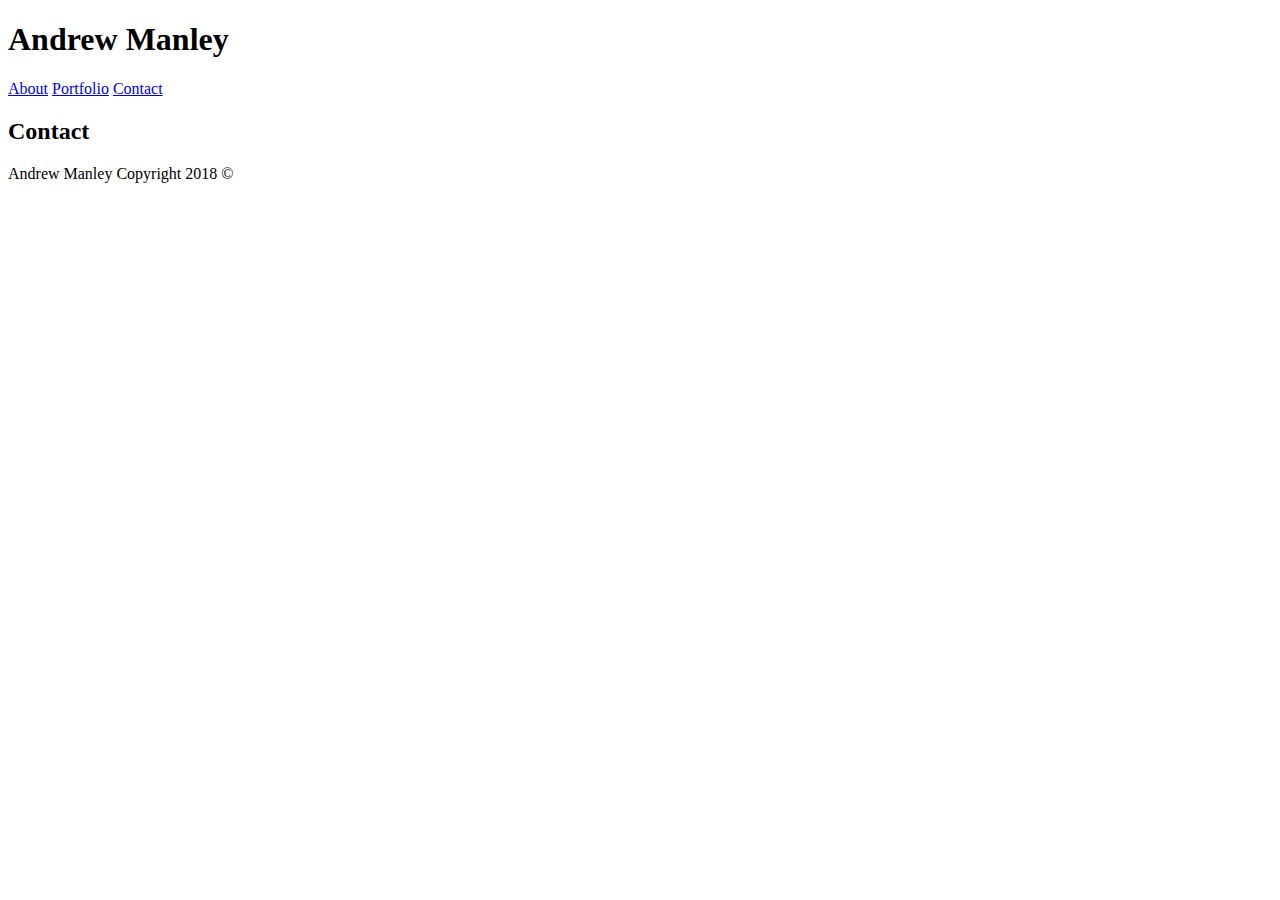
==== contact.html @ 1557322b "created outline for contact/portfolio" ====
<!DOCTYPE html>
<html lang="en">
<head>
   <meta charset="UTF-8" />
   <title>Contatct</title>
   <link rel="stylesheet" type="text/css" media="screen" href="main.css" />
</head>
<body>
   <header>
      <h1>Andrew Manley</h1>
      <a href="index.html">About</a>
      <a href="portfolio.html">Portfolio</a>
      <a href="contact.html">Contact</a>
   </header>

   <section>
      <h2>Contact</h2>
      
      
   </section>
   <footer>
      Andrew Manley Copyright 2018 &copy;
   </footer>
</body>
</html>
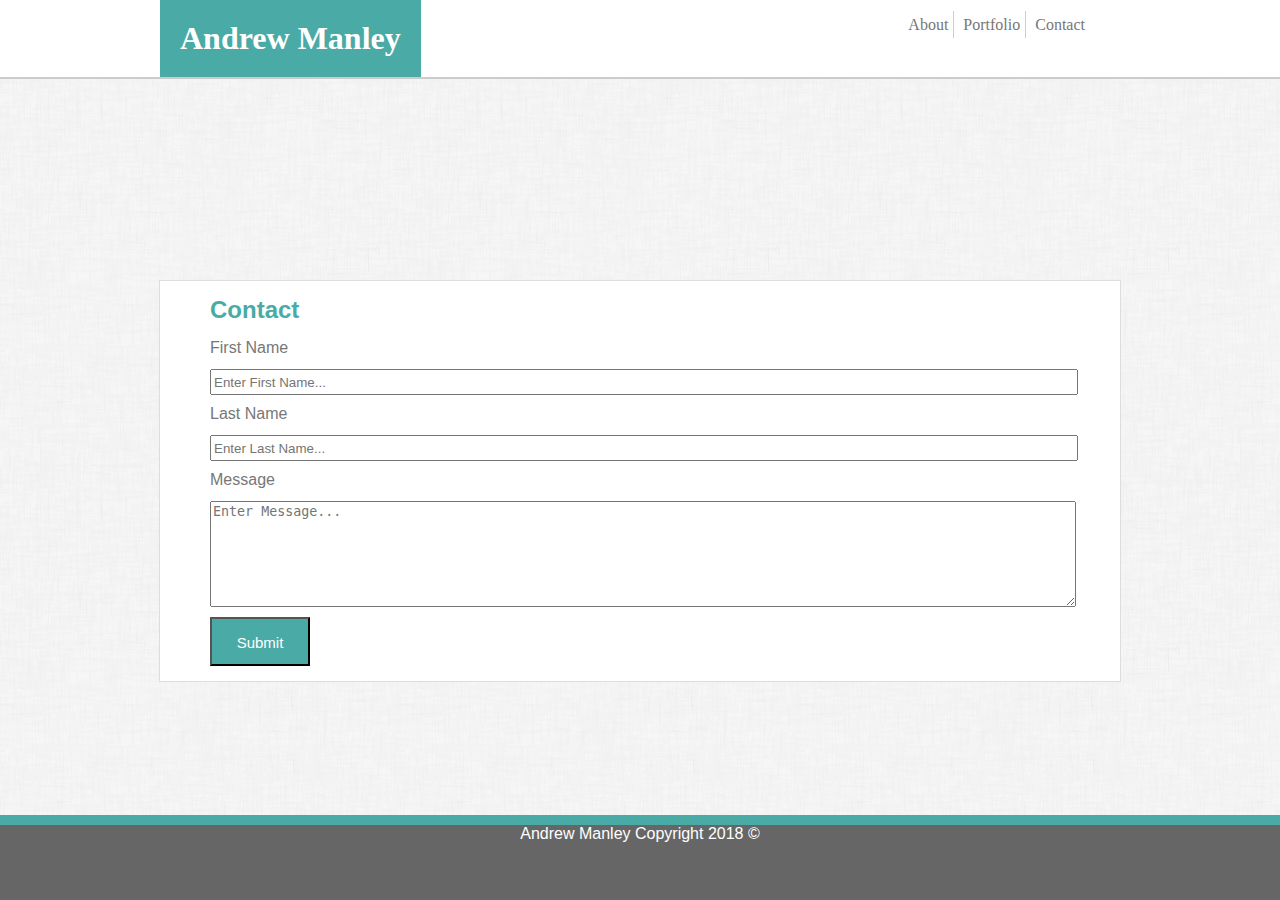
==== commit 6642537d: "finished stylings" ====
--- a/contact.html
+++ b/contact.html
@@ -3,19 +3,34 @@
 <head>
    <meta charset="UTF-8" />
    <title>Contatct</title>
-   <link rel="stylesheet" type="text/css" media="screen" href="main.css" />
+   <link rel="stylesheet" type="text/css" href="assets/css/style.css">
 </head>
 <body>
    <header>
-      <h1>Andrew Manley</h1>
-      <a href="index.html">About</a>
-      <a href="portfolio.html">Portfolio</a>
-      <a href="contact.html">Contact</a>
+      <div class="container">   
+            <h1>Andrew Manley</h1>
+            <nav>
+                  <ul>
+                        <li><a href="index.html">About</a></li>
+                        <li><a href="portfolio.html">Portfolio</a></li>
+                        <li id="lastLink"><a href="contact.html">Contact</a></li>
+                  </ul>
+            </nav>
+      </div>
    </header>
 
    <section>
       <h2>Contact</h2>
       
+         <form action="">
+            <label>First Name</label>
+            <input type="text" placeholder="Enter First Name..." name="firstName">
+            <label>Last Name</label>
+            <input type="text" placeholder="Enter Last Name..." name="lastName">
+            <label>Message</label>
+            <textarea placeholder="Enter Message..." name="message"></textarea>
+            <input type="submit" value="Submit">
+         </form>
       
    </section>
    <footer>
--- a/assets/css/style.css
+++ b/assets/css/style.css
@@ -0,0 +1,129 @@
+/* CSS styling for basic portfolio site */
+
+
+/* Global Styling */
+body {
+   font-family: Arial, Helvetica, sans-serif;
+   color: #777777;
+   margin: 0px 0px;
+   background-image: url("../images/dust_scratches.png");
+   background-position: center;
+   background-repeat: repeat;
+}
+
+a{
+   color: #777;
+   text-decoration: none;
+} 
+
+a:hover {
+   color: darkgray;
+}
+
+hr {
+   color: #ccc;
+   margin: 0px 10px 16px 10px;
+}
+
+/* header syles */
+header {
+   background-color: #ffffff;
+   border-bottom: 2px solid #ccc;
+   margin: 0px;
+}
+
+.container {   
+   margin: auto;
+   width: 960px;
+   overflow: hidden;
+   font-family: Georgia, 'Times New Roman', Times, serif;
+}
+
+header h1 {
+   float: left;
+   margin: 0px;
+   padding: 20px 20px;
+   background-color: #4aaaa5;
+   color: #fff;
+}
+
+header ul {
+   float: right;
+   margin-right: 30px;
+}
+
+header li {
+   display: inline;
+   padding: 5px 5px;
+   border-right: 1px solid #ccc;
+}
+
+#lastLink {
+   border: none;
+}
+
+/* Section Styles */
+section {
+   width: 960px;
+   height: 400px;
+   margin: auto;
+   position: relative;
+   top: 50%;
+   transform: translateY(50%);
+   background-color: #fff;
+   border: 1px solid #ddd;
+}
+
+section h2 {
+   margin: 15px 15px 15px 50px;
+   vertical-align: center;
+   color: #4aaaa5;
+}
+
+section img {
+   float: left;
+   margin: 10px 10px;
+}
+
+section p {
+   margin: 30px;
+   line-height: 2;
+   text-align: center;
+}
+
+#portfolioPic {
+   margin-left: 40px;
+}
+
+/* input form */
+form * {
+   display: block;
+   margin: 10px 50px 10px 50px;
+   width: 860px;
+   height: 20px;
+}
+
+form textarea {
+   height: 100px;
+}
+
+form input[type=submit] {
+   font-size: 15px;
+   width: 100px;
+   padding: 15px 20px 30px;
+   text-align: center;
+   background-color: #4aaaa5;
+   color: #fff;
+}
+
+/* footer */
+footer {
+   background-color:#666;
+   color: #fff;
+   position: fixed;
+   bottom: 0;
+   text-align: center;
+   width: 100%;
+   height: 75px;
+   border-top: 10px solid #4aaaa5;
+}